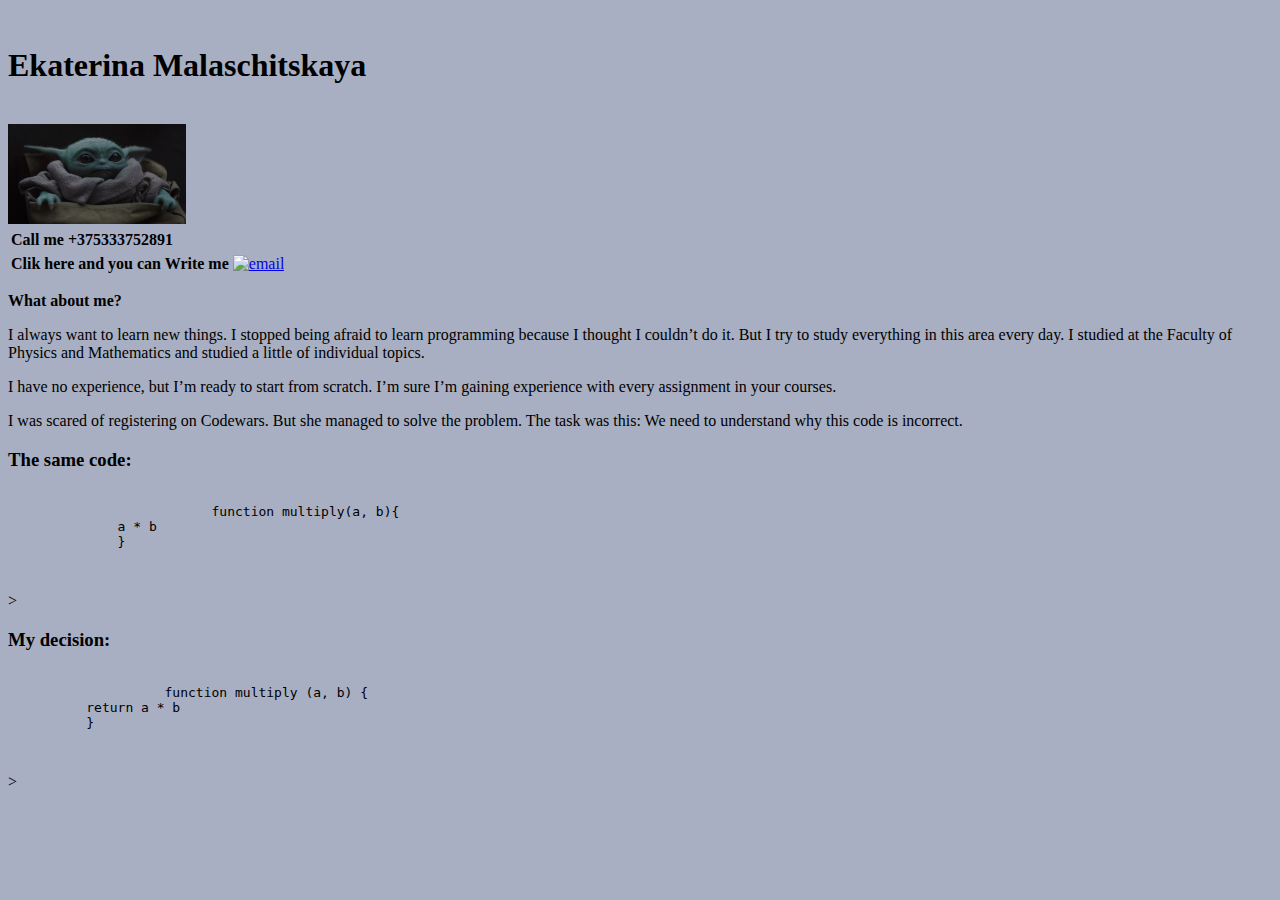
==== index.html @ 5cfc58a3 "docs: add info" ====
<!DOCTYPE html>
<html lang="en">
    <head>
        <link href="style.css" rel="stylesheet">
  <br>
        <h1> Ekaterina Malaschitskaya</h1>
      <br> <img height="100" src="person.jpg"> </br>
      </head>
  <body>
     <footer>
        <table>
<thead>
<tr>
      <th>Call me</th>
      <th>+375333752891</th>
    </tr>
<table>
<tbody>
    <tr>
        <td style="text-align: center"><strong>Clik here and you can Write me</strong></td>
      <td style="text-align: center"><a href="https://mail.google.com/mail/u/0/?tab=rm&amp;ogbl#inbox?compose=CllgCKCDCCHnSnRzMSgTbbgwNszmXntbpJWXQjnTzFkzQGqgPMPrTnLqHGXCTWBktJFBSwkgpNV"><img src="/rsschool-cv/email.png" alt="email"></a></td>
    </tr>
  </tbody>
</table>
       </footer>
    <footer>
<p><strong>What about me?</strong></p>
      </footer>
<p>I always want to learn new things. I stopped being afraid to learn programming because I thought I couldn’t do it. But I try to study everything in this area every day. I studied at the Faculty of Physics and Mathematics and studied a little of individual topics. 
<p>I have no experience, but I’m ready to start from scratch. I’m sure I’m gaining experience with every assignment in your courses.</p>
I was scared of registering on Codewars. But she managed to solve the problem. The task was this: We need to understand why this code is incorrect.</p>
        <div class="wrapper">
          <section class="code">
            <div class="code-block">
              <h3 id="example">The same code:</h3>
              <pre>
            <code>
                          function multiply(a, b){
              a * b
              }
                          </code>
          </pre>
            </div>
          </section>
          </div>>
                    </class="wrapper">
                    <div class="wrapper">  
          <section class="code">
            <div class="code-block">
              <h3 id="example">My decision:</h3>
              <pre>
            <code>
                    function multiply (a, b) {
          return a * b
          }
           </code>
          </pre>
            </div>
          </section>
          </div>>
        </body>                     
          
          
          
          
</html>
---- style.css ----
body 
{
    background-color: rgb(168, 175, 194);
     }
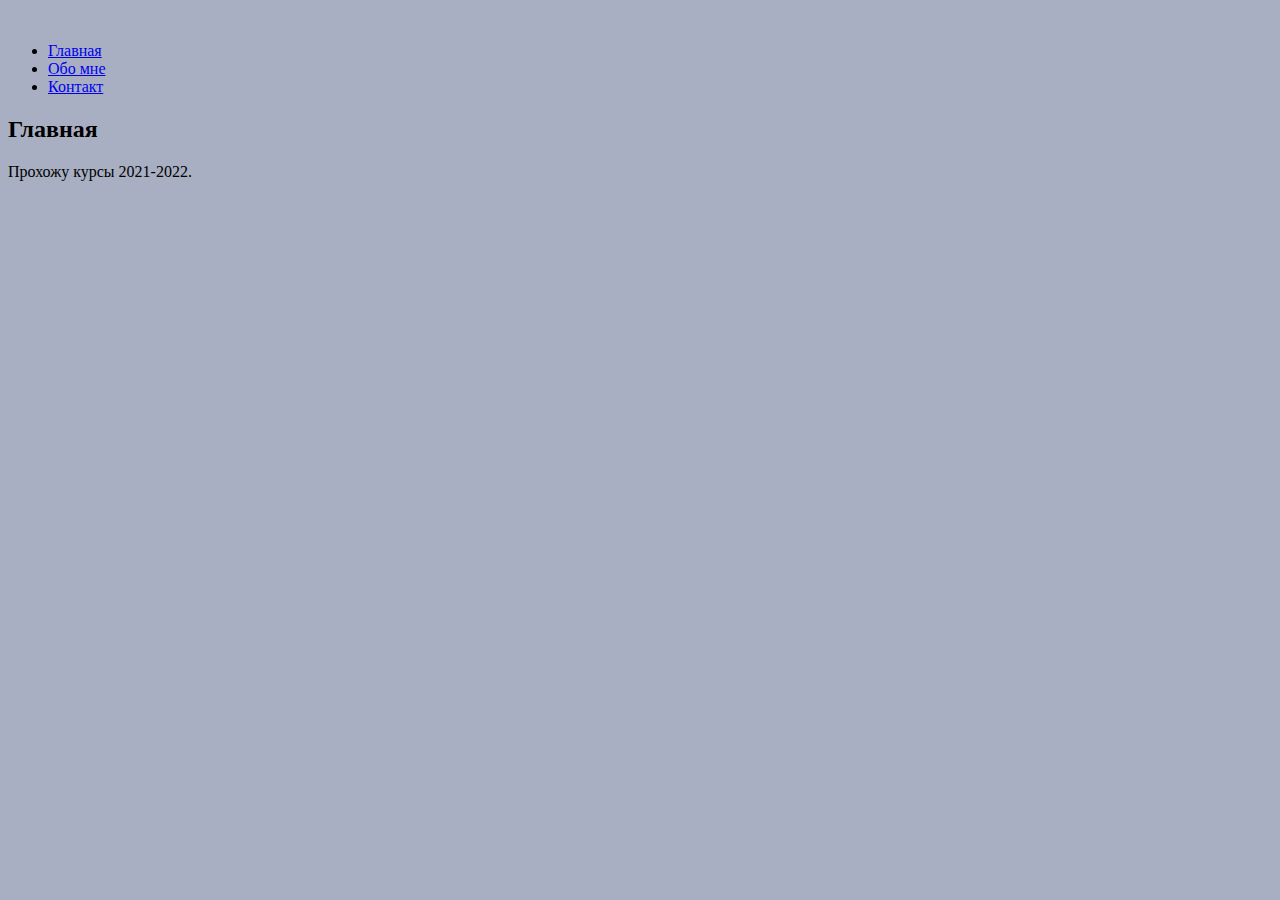
==== commit ed5c162b: "Update index.html" ====
--- a/index.html
+++ b/index.html
@@ -1,66 +1,39 @@
-<!DOCTYPE html>
-<html lang="en">
-    <head>
-        <link href="style.css" rel="stylesheet">
-  <br>
-        <h1> Ekaterina Malaschitskaya</h1>
-      <br> <img height="100" src="person.jpg"> </br>
-      </head>
-  <body>
-     <footer>
-        <table>
-<thead>
-<tr>
-      <th>Call me</th>
-      <th>+375333752891</th>
-    </tr>
-<table>
-<tbody>
-    <tr>
-        <td style="text-align: center"><strong>Clik here and you can Write me</strong></td>
-      <td style="text-align: center"><a href="https://mail.google.com/mail/u/0/?tab=rm&amp;ogbl#inbox?compose=CllgCKCDCCHnSnRzMSgTbbgwNszmXntbpJWXQjnTzFkzQGqgPMPrTnLqHGXCTWBktJFBSwkgpNV"><img src="/rsschool-cv/email.png" alt="email"></a></td>
-    </tr>
-  </tbody>
-</table>
-       </footer>
-    <footer>
-<p><strong>What about me?</strong></p>
-      </footer>
-<p>I always want to learn new things. I stopped being afraid to learn programming because I thought I couldn’t do it. But I try to study everything in this area every day. I studied at the Faculty of Physics and Mathematics and studied a little of individual topics. 
-<p>I have no experience, but I’m ready to start from scratch. I’m sure I’m gaining experience with every assignment in your courses.</p>
-I was scared of registering on Codewars. But she managed to solve the problem. The task was this: We need to understand why this code is incorrect.</p>
-        <div class="wrapper">
-          <section class="code">
-            <div class="code-block">
-              <h3 id="example">The same code:</h3>
-              <pre>
-            <code>
-                          function multiply(a, b){
-              a * b
-              }
-                          </code>
-          </pre>
-            </div>
-          </section>
-          </div>>
-                    </class="wrapper">
-                    <div class="wrapper">  
-          <section class="code">
-            <div class="code-block">
-              <h3 id="example">My decision:</h3>
-              <pre>
-            <code>
-                    function multiply (a, b) {
-          return a * b
-          }
-           </code>
-          </pre>
-            </div>
-          </section>
-          </div>>
-        </body>                     
-          
-          
-          
-          
+<!doctype html>
+<html>
+<head>
+	<meta http-equiv="Content-type" content="text/html; charset=utf-8">
+	<meta http-equiv="X-UA-Compatible" content="IE=Edge">
+	<title>CV</title>
+	<link rel="stylesheet" href="css/styles.css" type="text/css">
+	<link rel="stylesheet" href="http://fonts.googleapis.com/css?family=Oswald:400,300" type="text/css">
+ </head>
+<body>
+  <header>
+    <div class="container">
+      <link href="style.css" rel="stylesheet">
+    <div class="header">
+      <div class="logo">
+       <a href=""><img src="favikon.png" alt=""/></a>
+      </div>
+           <div class="nav">
+       <ul>
+        
+        <li><a href="file:///E:/rsschool-cv/first.html#">Главная</a></li>
+        <li><a href="file:///E:/rsschool-cv/to2.html">Обо мне</a></li>
+        <li><a href="file:///E:/rsschool-cv/thr.html">Контакт</a></li>
+        </ul>
+      </div>
+      <div class="clear"></div> 
+      </div>
+      </div>
+       </header>
+       <div class="container-well">
+      <h2>Главная</h2>
+      <p>Прохожу курсы 2021-2022.</p>
+      </div>
+      </body>
+   
+           <div class="logo">
+            <a href=""><img src="favikon.ico" alt=""/></a>
+           </div>
 </html>
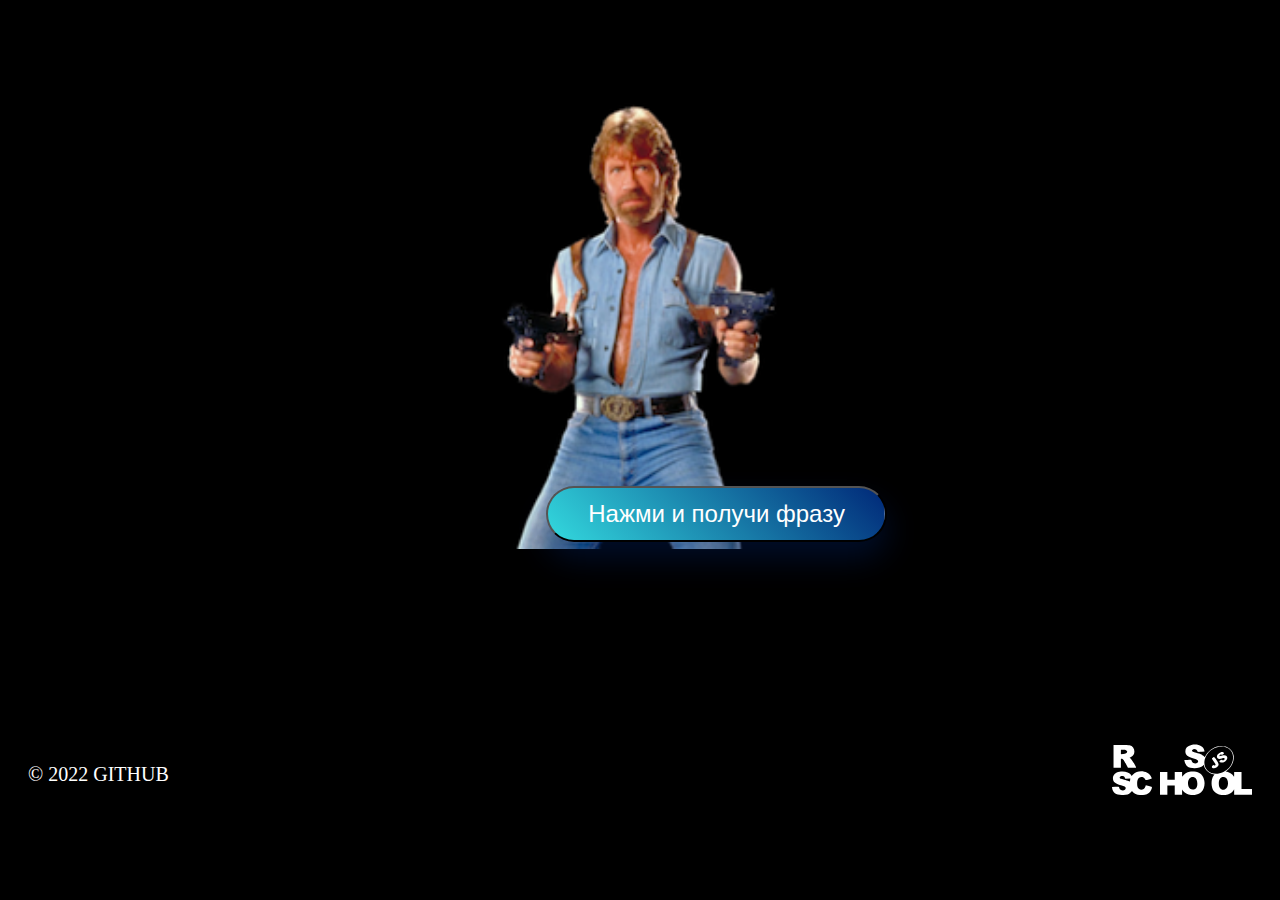
==== commit d3d32a8c: "add from pc" ====
--- a/index.html
+++ b/index.html
@@ -1,39 +1,39 @@
-<!doctype html>
-<html>
+<!DOCTYPE html>
+<html lang="ru">
 <head>
-	<meta http-equiv="Content-type" content="text/html; charset=utf-8">
-	<meta http-equiv="X-UA-Compatible" content="IE=Edge">
-	<title>CV</title>
-	<link rel="stylesheet" href="css/styles.css" type="text/css">
-	<link rel="stylesheet" href="http://fonts.googleapis.com/css?family=Oswald:400,300" type="text/css">
- </head>
+    <meta charset="UTF-8">
+    <meta http-equiv="X-UA-Compatible" content="IE=edge">
+    <meta name="viewport" content="width=device-width, initial-scale=1.0, user-scalable=no">
+    <link rel="shortcut icon" href="assets/favicon.png">
+    <link rel="stylesheet" href="style.css">
+    <title>Quotes Generator</title>
+</head>
 <body>
-  <header>
-    <div class="container">
-      <link href="style.css" rel="stylesheet">
-    <div class="header">
-      <div class="logo">
-       <a href=""><img src="favikon.png" alt=""/></a>
-      </div>
-           <div class="nav">
-       <ul>
-        
-        <li><a href="file:///E:/rsschool-cv/first.html#">Главная</a></li>
-        <li><a href="file:///E:/rsschool-cv/to2.html">Обо мне</a></li>
-        <li><a href="file:///E:/rsschool-cv/thr.html">Контакт</a></li>
-        </ul>
-      </div>
-      <div class="clear"></div> 
-      </div>
-      </div>
-       </header>
-       <div class="container-well">
-      <h2>Главная</h2>
-      <p>Прохожу курсы 2021-2022.</p>
-      </div>
-      </body>
-   
-           <div class="logo">
-            <a href=""><img src="favikon.ico" alt=""/></a>
-           </div>
+<main>
+    <div class="main-container">
+        <div id="img-container">
+            <img src="assets/chuck.png" alt="" width="280px" class>
+        </div>
+        <div class="button-container">
+            <button type="button" class="button-quote">
+                Нажми и получи фразу        
+                </button>
+        </div>
+        <p class="author"></p>
+        <p class="quote"></p>
+    </div>
+</main>
+<footer>
+    <div class="footer-container">
+        <div class="github-link">
+            <p>©  2022  <a href="https://github.com/Andreeva12">GITHUB</a><p>
+        </div>
+        <div class="rss-link">
+            <a href="https://rs.school/js-stage0/"><img src="assets/rss.svg" alt="" width="140px"></a>
+        </div>
+    </div>
+</footer>
+</body>
+<script src="code.js">
+</script>
 </html>
--- a/style.css
+++ b/style.css
@@ -1,5 +1,95 @@
-body 
-{
-    background-color: rgb(168, 175, 194);
-     }
-     +html{
+    background-color: black;
+    overflow: hidden;
+}
+
+a{
+    color: white;
+    text-decoration: none;
+}
+
+p{
+    font-size: 20px;
+    color: white;
+}
+
+.main-container{
+    position: relative;
+    display: flex;
+    flex-direction: column;
+    justify-content: center;
+    text-align: center;
+    width: 100%;
+    height: 720px;
+}
+
+.img-container{
+    animation: shake 0.5s;
+    animation-iteration-count: infinite;
+}
+
+.button-quote {
+    position: absolute ;  
+    top: 65%;
+    left: 41%;
+    
+    
+        text-decoration: none;
+        float: left;
+        padding: 12px 40px;
+        margin: 10px 20px;
+        border-radius: 30px;
+        background-image: linear-gradient(45deg, #6ab1d7 0%, #33d9de 50%, #002878 100%);
+        background-position: 100% 0;
+        background-size: 200% 200%;
+        font-family: 'Montserrat', sans-serif;
+        font-size: 24px;
+        font-weight: 300;
+        color: white;
+        box-shadow: 0 16px 32px 0 rgba(0, 40, 120, .35);
+        transition: .5s;}
+      
+      .button:hover {
+        box-shadow: 0 0 0 0 rgba(0, 40, 120, 0);
+        background-position: 0 0;
+      }
+    
+    .text{
+        position: absolute;
+        display: block;
+        top: 65%;
+        left: 65%;   
+    }
+
+.footer-container{
+    position: relative;
+    width: 100%;
+    height: 90px;
+}
+
+.github-link{
+    position: absolute;
+    top: 15px;
+    left: 20px;
+}
+
+.rss-link{
+    position: absolute;
+    top: 15px;
+    right: 20px;
+}
+
+@keyframes shake {
+    0% { transform: translate(1px, 1px) rotate(0deg); }
+    10% { transform: translate(-1px, -2px) rotate(-1deg); }
+    20% { transform: translate(-3px, 0px) rotate(1deg); }
+    30% { transform: translate(3px, 2px) rotate(0deg); }
+    40% { transform: translate(1px, -1px) rotate(1deg); }
+    50% { transform: translate(-1px, 2px) rotate(-1deg); }
+    60% { transform: translate(-3px, 1px) rotate(0deg); }
+    70% { transform: translate(3px, 1px) rotate(-1deg); }
+    80% { transform: translate(-1px, -1px) rotate(1deg); }
+    90% { transform: translate(1px, 2px) rotate(0deg); }
+    100% { transform: translate(1px, -2px) rotate(-1deg); }
+  }
+
